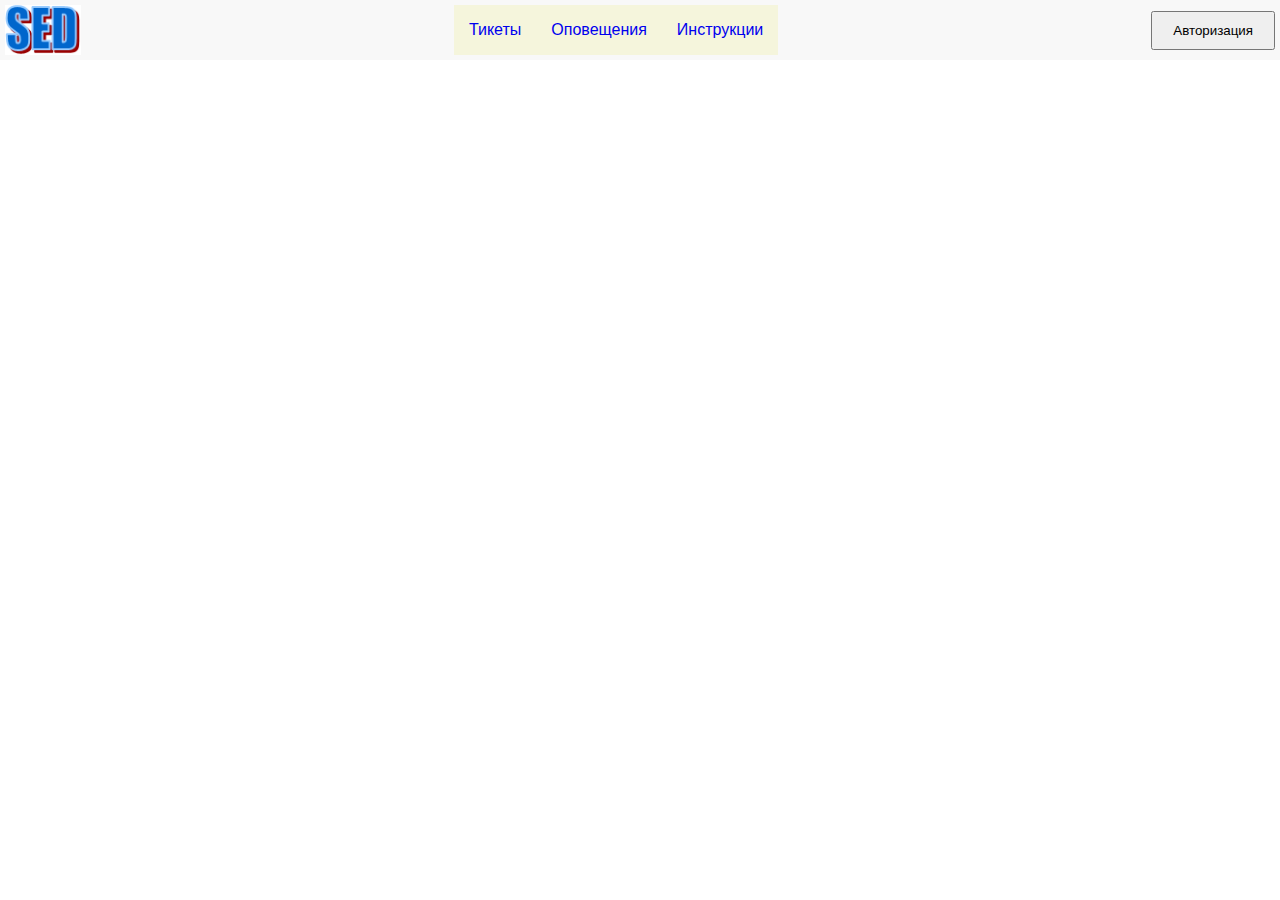
==== index.html @ dfb3311d "v0.1" ====
<!DOCTYPE html>
<html>
<head>
    <title>HelpDesk 2.0 User Portal</title>
    <link rel="stylesheet" type="text/css" href="css/styles.css">
</head>
<body>

    <div class="header">
        <img src="images/LogoCompany.png" class="logo" alt="Logo">
        <!-- Горизонтальное меню -->
        <nav class="menu">
            <ul>
                <li><a href="#tickets" onclick="showSection('tickets')">Тикеты</a></li>
                <li><a href="#notifications" onclick="showSection('notifications')">Оповещения</a></li>
                <li><a href="#instructions" onclick="showSection('instructions')">Инструкции</a></li>
            </ul>
        </nav>
        <button id="authButton" class="authButton">Авторизация</button>
    </div>

    <div id="tickets" class="section">
        <h2>Ваши тикеты</h2>
        <input type="text" id="searchTickets" placeholder="Поиск тикетов...">
        <button id="show-all-btn">Показать все тикеты</button>
        <button id="add-ticket-btn">Добавить новый тикет</button>
        <table id="tickets-table">
            <thead>
                <tr>
                    <th style="width:10%">Номер тикета</th>
                    <th style="width:10%">Создано</th>
                    <th style="width:35%">Название</th>
                    <th style="width:25%">Статус</th>
                </tr>
            </thead>
            <tbody>
                <!-- Тикеты вставляем в JS -->
            </tbody>
        </table>
    </div>

    <div id="newTicketModal" class="modal">
        <div class="modal-content" style="width: 60%; max-width: 700px;">
            <span class="close">&times;</span>
            <form id="newTicketForm">
                <label for="ticketTitle">Наименование:</label>
                <input type="text" id="ticketTitle" required>
                <label for="ticketDescription">Описание:</label>
                <textarea id="ticketDescription" required></textarea>
                <button type="submit">Создать</button>
            </form>
        </div>
    </div>

    <!-- Добавляем окно авторизации (по умолчанию скрытое) -->
    <div id="authModal" class="modal">
        <div class="modal-content">
            <span class="close">&times;</span>
            <form id="authForm">
                <label for="username">Логин:</label>
                <input type="text" id="username" required>
                <label for="password">Пароль:</label>
                <input type="password" id="password" required>
                <button type="submit">Войти</button>
            </form>
        </div>
    </div>

    <div id="notifications" class="section">
        <h2>Оповещения</h2>
    </div>

    <div id="instructions" class="section">
        <h2>Инструкции</h2>
    </div>
    <script src="js/main.js"></script>
    <script src="js/auth.js"></script>
    <script src="js/ticket.js"></script>
    <script src="js/notifications.js"></script>
    <script src="js/instructions.js"></script>
</body>
</html>
---- css/styles.css ----
body {
    font-family: Arial, sans-serif;
    margin: 0;
    padding: 0;
}

.header {
    display: flex;
    justify-content: space-between;
    align-items: center;
    padding: 5px;
    background-color: #f8f8f8;
}

.logo {
    height: 50px;
}

.authButton {
    padding: 10px 20px;
    cursor: pointer;
}

.menu {
    background-color: #333;
    height: auto;
    background-color: #f5f5dc;
}

.menu ul {
    list-style-type: none;
    padding: 0;
    display: flex;
    justify-content: space-around;
    margin-top: 0px;
    margin-bottom: 0px;
}

.menu a {
    text-decoration: none;
    line-height: 50px;
    padding: 0 10px;
    transition: background-color 0.3s;
    display: block;
    padding: 10px 15px;
    line-height: 30px;
}

.menu a:hover {
    color: #fff;
    background-color: #59a8f7;
}

.section {
    padding: 20px;
}

.section h2 {
    margin-top: 0;
}

.section input[type="text"] {
    padding: 10px;
    margin-bottom: 10px;
    width: 25%;
}

.modal {
    display: none; 
    position: fixed;
    z-index: 1; 
    left: 0;
    top: 0;
    width: 100%; 
    height: 100%;
    overflow: auto;
    background-color: rgba(0,0,0,0.4); 
}

.modal-content {
    background-color: #fefefe;
    margin: auto;
    padding: 20px;
    border: 1px solid #888;
    width: 50%;
    max-width: 500px;
    box-sizing: border-box;
    position: relative; 
    top: 50%;
    transform: translateY(-50%);
}

.close {
    color: #aaa;
    float: right;
    font-size: 28px;
    font-weight: bold;
}

.close:hover,
.close:focus {
    color: black;
    text-decoration: none;
    cursor: pointer;
}

/* Стили для формы */
form {
    display: flex;
    flex-direction: column;
    font-size: 12px;
}

form label {
    margin-top: 10px;
}

form input {
    margin: 10px;
    padding: 5px;
    border: 1px solid;
}

form textarea {
    margin: 10px;
    padding: 5px;
    height: 100px;
    border: 1px solid;
}

form button {
    margin-top: 10px;
    cursor: pointer;
    padding: 10px;
    font-size: 12px;
    height: 40px;
}

#tickets button {
    padding: 5px 10px;
    cursor: pointer;
    display: block;
    margin-left: auto;
    margin-bottom: 10px;
}

#tickets table {
    width: 100%;
    border-collapse: collapse;
    font-size: 16px;
}

#tickets table th,
#tickets table td {
    border: 1px solid #ddd;
    padding: 15px;
    text-align: left;
}

#tickets table th {
    background-color: #f2f2f2;
}

#tickets table tr:nth-child(even) {
    background-color: #f9f9f9;
}

#tickets table tr:hover {
    background-color: #f5f5f5;
}

#newTicket {
    display: none;
}

.hidden {
    display: none;
}
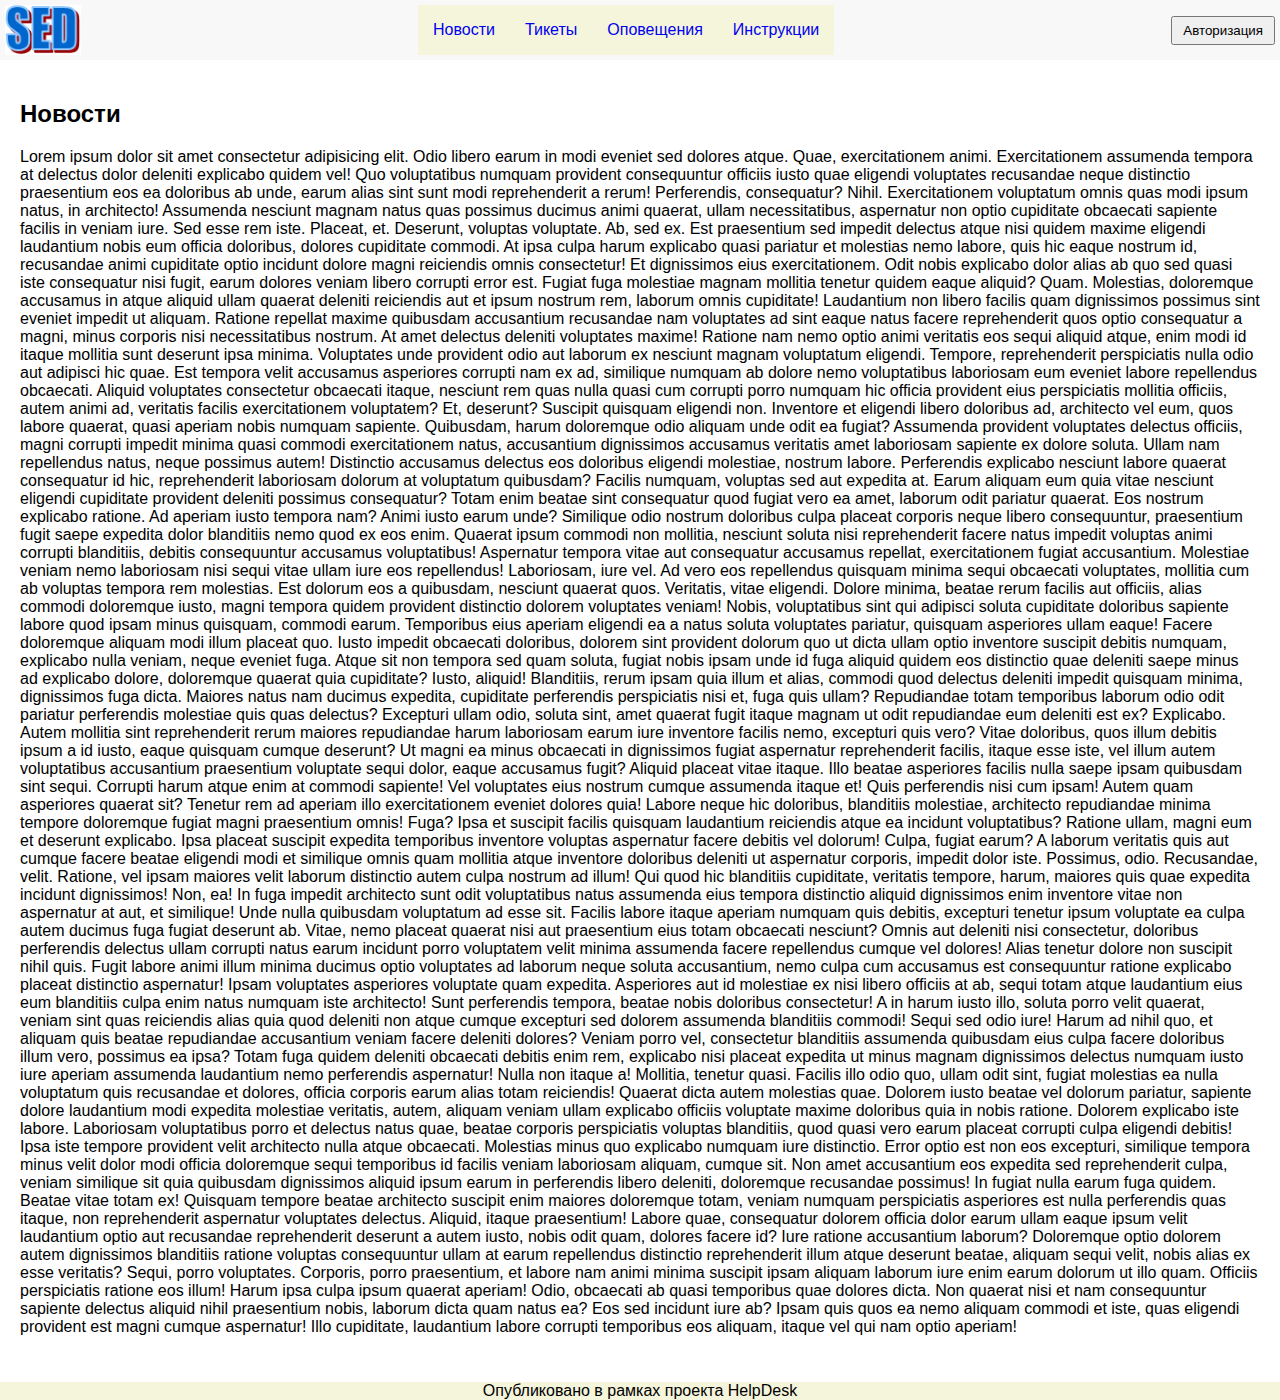
==== commit b6211d98: "v 0.2" ====
--- a/index.html
+++ b/index.html
@@ -3,41 +3,120 @@
 <head>
     <title>HelpDesk 2.0 User Portal</title>
     <link rel="stylesheet" type="text/css" href="css/styles.css">
+    <link rel="icon" href="icons/Cycle128.ico" type="image/x-icon">
 </head>
 <body>
 
-    <div class="header">
+    <header>
         <img src="images/LogoCompany.png" class="logo" alt="Logo">
         <!-- Горизонтальное меню -->
         <nav class="menu">
             <ul>
+                <li><a href="#news" onclick="showSection('news')">Новости</a></li>
                 <li><a href="#tickets" onclick="showSection('tickets')">Тикеты</a></li>
                 <li><a href="#notifications" onclick="showSection('notifications')">Оповещения</a></li>
                 <li><a href="#instructions" onclick="showSection('instructions')">Инструкции</a></li>
             </ul>
         </nav>
         <button id="authButton" class="authButton">Авторизация</button>
-    </div>
+    </header>
 
-    <div id="tickets" class="section">
-        <h2>Ваши тикеты</h2>
-        <input type="text" id="searchTickets" placeholder="Поиск тикетов...">
-        <button id="show-all-btn">Показать все тикеты</button>
-        <button id="add-ticket-btn">Добавить новый тикет</button>
-        <table id="tickets-table">
-            <thead>
-                <tr>
-                    <th style="width:10%">Номер тикета</th>
-                    <th style="width:10%">Создано</th>
-                    <th style="width:35%">Название</th>
-                    <th style="width:25%">Статус</th>
-                </tr>
-            </thead>
-            <tbody>
-                <!-- Тикеты вставляем в JS -->
-            </tbody>
-        </table>
-    </div>
+    <main>
+        <div id="news" class="section">
+            <h2>Новости</h2>
+            <p>
+                Lorem ipsum dolor sit amet consectetur adipisicing elit. Odio libero earum in modi eveniet sed dolores atque. Quae, exercitationem animi. Exercitationem assumenda tempora at delectus dolor deleniti explicabo quidem vel!
+                Quo voluptatibus numquam provident consequuntur officiis iusto quae eligendi voluptates recusandae neque distinctio praesentium eos ea doloribus ab unde, earum alias sint sunt modi reprehenderit a rerum! Perferendis, consequatur? Nihil.
+                Exercitationem voluptatum omnis quas modi ipsum natus, in architecto! Assumenda nesciunt magnam natus quas possimus ducimus animi quaerat, ullam necessitatibus, aspernatur non optio cupiditate obcaecati sapiente facilis in veniam iure.
+                Sed esse rem iste. Placeat, et. Deserunt, voluptas voluptate. Ab, sed ex. Est praesentium sed impedit delectus atque nisi quidem maxime eligendi laudantium nobis eum officia doloribus, dolores cupiditate commodi.
+                At ipsa culpa harum explicabo quasi pariatur et molestias nemo labore, quis hic eaque nostrum id, recusandae animi cupiditate optio incidunt dolore magni reiciendis omnis consectetur! Et dignissimos eius exercitationem.
+                Odit nobis explicabo dolor alias ab quo sed quasi iste consequatur nisi fugit, earum dolores veniam libero corrupti error est. Fugiat fuga molestiae magnam mollitia tenetur quidem eaque aliquid? Quam.
+                Molestias, doloremque accusamus in atque aliquid ullam quaerat deleniti reiciendis aut et ipsum nostrum rem, laborum omnis cupiditate! Laudantium non libero facilis quam dignissimos possimus sint eveniet impedit ut aliquam.
+                Ratione repellat maxime quibusdam accusantium recusandae nam voluptates ad sint eaque natus facere reprehenderit quos optio consequatur a magni, minus corporis nisi necessitatibus nostrum. At amet delectus deleniti voluptates maxime!
+                Ratione nam nemo optio animi veritatis eos sequi aliquid atque, enim modi id itaque mollitia sunt deserunt ipsa minima. Voluptates unde provident odio aut laborum ex nesciunt magnam voluptatum eligendi.
+                Tempore, reprehenderit perspiciatis nulla odio aut adipisci hic quae. Est tempora velit accusamus asperiores corrupti nam ex ad, similique numquam ab dolore nemo voluptatibus laboriosam eum eveniet labore repellendus obcaecati.
+                Aliquid voluptates consectetur obcaecati itaque, nesciunt rem quas nulla quasi cum corrupti porro numquam hic officia provident eius perspiciatis mollitia officiis, autem animi ad, veritatis facilis exercitationem voluptatem? Et, deserunt?
+                Suscipit quisquam eligendi non. Inventore et eligendi libero doloribus ad, architecto vel eum, quos labore quaerat, quasi aperiam nobis numquam sapiente. Quibusdam, harum doloremque odio aliquam unde odit ea fugiat?
+                Assumenda provident voluptates delectus officiis, magni corrupti impedit minima quasi commodi exercitationem natus, accusantium dignissimos accusamus veritatis amet laboriosam sapiente ex dolore soluta. Ullam nam repellendus natus, neque possimus autem!
+                Distinctio accusamus delectus eos doloribus eligendi molestiae, nostrum labore. Perferendis explicabo nesciunt labore quaerat consequatur id hic, reprehenderit laboriosam dolorum at voluptatum quibusdam? Facilis numquam, voluptas sed aut expedita at.
+                Earum aliquam eum quia vitae nesciunt eligendi cupiditate provident deleniti possimus consequatur? Totam enim beatae sint consequatur quod fugiat vero ea amet, laborum odit pariatur quaerat. Eos nostrum explicabo ratione.
+                Ad aperiam iusto tempora nam? Animi iusto earum unde? Similique odio nostrum doloribus culpa placeat corporis neque libero consequuntur, praesentium fugit saepe expedita dolor blanditiis nemo quod ex eos enim.
+                Quaerat ipsum commodi non mollitia, nesciunt soluta nisi reprehenderit facere natus impedit voluptas animi corrupti blanditiis, debitis consequuntur accusamus voluptatibus! Aspernatur tempora vitae aut consequatur accusamus repellat, exercitationem fugiat accusantium.
+                Molestiae veniam nemo laboriosam nisi sequi vitae ullam iure eos repellendus! Laboriosam, iure vel. Ad vero eos repellendus quisquam minima sequi obcaecati voluptates, mollitia cum ab voluptas tempora rem molestias.
+                Est dolorum eos a quibusdam, nesciunt quaerat quos. Veritatis, vitae eligendi. Dolore minima, beatae rerum facilis aut officiis, alias commodi doloremque iusto, magni tempora quidem provident distinctio dolorem voluptates veniam!
+                Nobis, voluptatibus sint qui adipisci soluta cupiditate doloribus sapiente labore quod ipsam minus quisquam, commodi earum. Temporibus eius aperiam eligendi ea a natus soluta voluptates pariatur, quisquam asperiores ullam eaque!
+                Facere doloremque aliquam modi illum placeat quo. Iusto impedit obcaecati doloribus, dolorem sint provident dolorum quo ut dicta ullam optio inventore suscipit debitis numquam, explicabo nulla veniam, neque eveniet fuga.
+                Atque sit non tempora sed quam soluta, fugiat nobis ipsam unde id fuga aliquid quidem eos distinctio quae deleniti saepe minus ad explicabo dolore, doloremque quaerat quia cupiditate? Iusto, aliquid!
+                Blanditiis, rerum ipsam quia illum et alias, commodi quod delectus deleniti impedit quisquam minima, dignissimos fuga dicta. Maiores natus nam ducimus expedita, cupiditate perferendis perspiciatis nisi et, fuga quis ullam?
+                Repudiandae totam temporibus laborum odio odit pariatur perferendis molestiae quis quas delectus? Excepturi ullam odio, soluta sint, amet quaerat fugit itaque magnam ut odit repudiandae eum deleniti est ex? Explicabo.
+                Autem mollitia sint reprehenderit rerum maiores repudiandae harum laboriosam earum iure inventore facilis nemo, excepturi quis vero? Vitae doloribus, quos illum debitis ipsum a id iusto, eaque quisquam cumque deserunt?
+                Ut magni ea minus obcaecati in dignissimos fugiat aspernatur reprehenderit facilis, itaque esse iste, vel illum autem voluptatibus accusantium praesentium voluptate sequi dolor, eaque accusamus fugit? Aliquid placeat vitae itaque.
+                Illo beatae asperiores facilis nulla saepe ipsam quibusdam sint sequi. Corrupti harum atque enim at commodi sapiente! Vel voluptates eius nostrum cumque assumenda itaque et! Quis perferendis nisi cum ipsam!
+                Autem quam asperiores quaerat sit? Tenetur rem ad aperiam illo exercitationem eveniet dolores quia! Labore neque hic doloribus, blanditiis molestiae, architecto repudiandae minima tempore doloremque fugiat magni praesentium omnis! Fuga?
+                Ipsa et suscipit facilis quisquam laudantium reiciendis atque ea incidunt voluptatibus? Ratione ullam, magni eum et deserunt explicabo. Ipsa placeat suscipit expedita temporibus inventore voluptas aspernatur facere debitis vel dolorum!
+                Culpa, fugiat earum? A laborum veritatis quis aut cumque facere beatae eligendi modi et similique omnis quam mollitia atque inventore doloribus deleniti ut aspernatur corporis, impedit dolor iste. Possimus, odio.
+                Recusandae, velit. Ratione, vel ipsam maiores velit laborum distinctio autem culpa nostrum ad illum! Qui quod hic blanditiis cupiditate, veritatis tempore, harum, maiores quis quae expedita incidunt dignissimos! Non, ea!
+                In fuga impedit architecto sunt odit voluptatibus natus assumenda eius tempora distinctio aliquid dignissimos enim inventore vitae non aspernatur at aut, et similique! Unde nulla quibusdam voluptatum ad esse sit.
+                Facilis labore itaque aperiam numquam quis debitis, excepturi tenetur ipsum voluptate ea culpa autem ducimus fuga fugiat deserunt ab. Vitae, nemo placeat quaerat nisi aut praesentium eius totam obcaecati nesciunt?
+                Omnis aut deleniti nisi consectetur, doloribus perferendis delectus ullam corrupti natus earum incidunt porro voluptatem velit minima assumenda facere repellendus cumque vel dolores! Alias tenetur dolore non suscipit nihil quis.
+                Fugit labore animi illum minima ducimus optio voluptates ad laborum neque soluta accusantium, nemo culpa cum accusamus est consequuntur ratione explicabo placeat distinctio aspernatur! Ipsam voluptates asperiores voluptate quam expedita.
+                Asperiores aut id molestiae ex nisi libero officiis at ab, sequi totam atque laudantium eius eum blanditiis culpa enim natus numquam iste architecto! Sunt perferendis tempora, beatae nobis doloribus consectetur!
+                A in harum iusto illo, soluta porro velit quaerat, veniam sint quas reiciendis alias quia quod deleniti non atque cumque excepturi sed dolorem assumenda blanditiis commodi! Sequi sed odio iure!
+                Harum ad nihil quo, et aliquam quis beatae repudiandae accusantium veniam facere deleniti dolores? Veniam porro vel, consectetur blanditiis assumenda quibusdam eius culpa facere doloribus illum vero, possimus ea ipsa?
+                Totam fuga quidem deleniti obcaecati debitis enim rem, explicabo nisi placeat expedita ut minus magnam dignissimos delectus numquam iusto iure aperiam assumenda laudantium nemo perferendis aspernatur! Nulla non itaque a!
+                Mollitia, tenetur quasi. Facilis illo odio quo, ullam odit sint, fugiat molestias ea nulla voluptatum quis recusandae et dolores, officia corporis earum alias totam reiciendis! Quaerat dicta autem molestias quae.
+                Dolorem iusto beatae vel dolorum pariatur, sapiente dolore laudantium modi expedita molestiae veritatis, autem, aliquam veniam ullam explicabo officiis voluptate maxime doloribus quia in nobis ratione. Dolorem explicabo iste labore.
+                Laboriosam voluptatibus porro et delectus natus quae, beatae corporis perspiciatis voluptas blanditiis, quod quasi vero earum placeat corrupti culpa eligendi debitis! Ipsa iste tempore provident velit architecto nulla atque obcaecati.
+                Molestias minus quo explicabo numquam iure distinctio. Error optio est non eos excepturi, similique tempora minus velit dolor modi officia doloremque sequi temporibus id facilis veniam laboriosam aliquam, cumque sit.
+                Non amet accusantium eos expedita sed reprehenderit culpa, veniam similique sit quia quibusdam dignissimos aliquid ipsum earum in perferendis libero deleniti, doloremque recusandae possimus! In fugiat nulla earum fuga quidem.
+                Beatae vitae totam ex! Quisquam tempore beatae architecto suscipit enim maiores doloremque totam, veniam numquam perspiciatis asperiores est nulla perferendis quas itaque, non reprehenderit aspernatur voluptates delectus. Aliquid, itaque praesentium!
+                Labore quae, consequatur dolorem officia dolor earum ullam eaque ipsum velit laudantium optio aut recusandae reprehenderit deserunt a autem iusto, nobis odit quam, dolores facere id? Iure ratione accusantium laborum?
+                Doloremque optio dolorem autem dignissimos blanditiis ratione voluptas consequuntur ullam at earum repellendus distinctio reprehenderit illum atque deserunt beatae, aliquam sequi velit, nobis alias ex esse veritatis? Sequi, porro voluptates.
+                Corporis, porro praesentium, et labore nam animi minima suscipit ipsam aliquam laborum iure enim earum dolorum ut illo quam. Officiis perspiciatis ratione eos illum! Harum ipsa culpa ipsum quaerat aperiam!
+                Odio, obcaecati ab quasi temporibus quae dolores dicta. Non quaerat nisi et nam consequuntur sapiente delectus aliquid nihil praesentium nobis, laborum dicta quam natus ea? Eos sed incidunt iure ab?
+                Ipsam quis quos ea nemo aliquam commodi et iste, quas eligendi provident est magni cumque aspernatur! Illo cupiditate, laudantium labore corrupti temporibus eos aliquam, itaque vel qui nam optio aperiam!
+            </p>
+        </div>
+
+        <div id="tickets" class="section">
+            <h2>Ваши тикеты</h2>
+            <div class="section-head">
+                <div class="left-group">
+                    <button id="show-alltickets-btn">Показать все тикеты</button>
+                    <button id="add-ticket-btn">Добавить новый тикет</button>
+                </div>
+                <div class="right-group">
+                    <input type="text" id="searchTickets" class="search-input" placeholder="Поиск тикетов...">
+                    <button id="search-tickets">Поиск</button>
+                </div>
+            </div>
+            <table id="tickets-table">
+                <thead>
+                    <tr>
+                        <th style="width:10%">Номер тикета</th>
+                        <th style="width:10%">Создано</th>
+                        <th style="width:35%">Название</th>
+                        <th style="width:25%">Статус</th>
+                    </tr>
+                </thead>
+                <tbody>
+                    <!-- Тикеты вставляем в JS -->
+                </tbody>
+            </table>
+        </div>
+        
+        <div id="notifications" class="section">
+            <h2>Оповещения</h2>
+        </div>
+        
+        <div id="instructions" class="section">
+            <h2>Инструкции</h2>
+        </div>
+    </main>
+
+    <footer>
+        <p>Опубликовано в рамках проекта HelpDesk</p>
+    </footer>
 
     <div id="newTicketModal" class="modal">
         <div class="modal-content" style="width: 60%; max-width: 700px;">
@@ -66,13 +145,6 @@
         </div>
     </div>
 
-    <div id="notifications" class="section">
-        <h2>Оповещения</h2>
-    </div>
-
-    <div id="instructions" class="section">
-        <h2>Инструкции</h2>
-    </div>
     <script src="js/main.js"></script>
     <script src="js/auth.js"></script>
     <script src="js/ticket.js"></script>
--- a/css/styles.css
+++ b/css/styles.css
@@ -4,7 +4,7 @@
     padding: 0;
 }
 
-.header {
+header {
     display: flex;
     justify-content: space-between;
     align-items: center;
@@ -12,13 +12,27 @@
     background-color: #f8f8f8;
 }
 
+footer {
+    background-color: #f5f5dc;
+    text-align: center;
+    left: 0;
+    bottom: 0;
+    width: 100%;
+    margin-top: 10px;
+}
+
+footer p {
+    margin: auto;
+}
+
+button {
+    padding: 5px 10px;
+    cursor: pointer;
+    display: block;
+}
+
 .logo {
     height: 50px;
-}
-
-.authButton {
-    padding: 10px 20px;
-    cursor: pointer;
 }
 
 .menu {
@@ -55,14 +69,26 @@
     padding: 20px;
 }
 
-.section h2 {
-    margin-top: 0;
+.section-head {
+    display: flex;
+    justify-content: space-between;
+    margin: 0;
 }
 
-.section input[type="text"] {
-    padding: 10px;
-    margin-bottom: 10px;
-    width: 25%;
+.left-group {
+    display: flex;
+    align-items: center;
+}
+
+.right-group {
+    display: flex;
+    align-items: center;
+    margin-left: 10px;
+}
+
+.search-input {
+    height: 25px;
+    font-size: 12px;
 }
 
 .modal {
@@ -130,18 +156,9 @@
 
 form button {
     margin-top: 10px;
-    cursor: pointer;
     padding: 10px;
     font-size: 12px;
     height: 40px;
-}
-
-#tickets button {
-    padding: 5px 10px;
-    cursor: pointer;
-    display: block;
-    margin-left: auto;
-    margin-bottom: 10px;
 }
 
 #tickets table {
